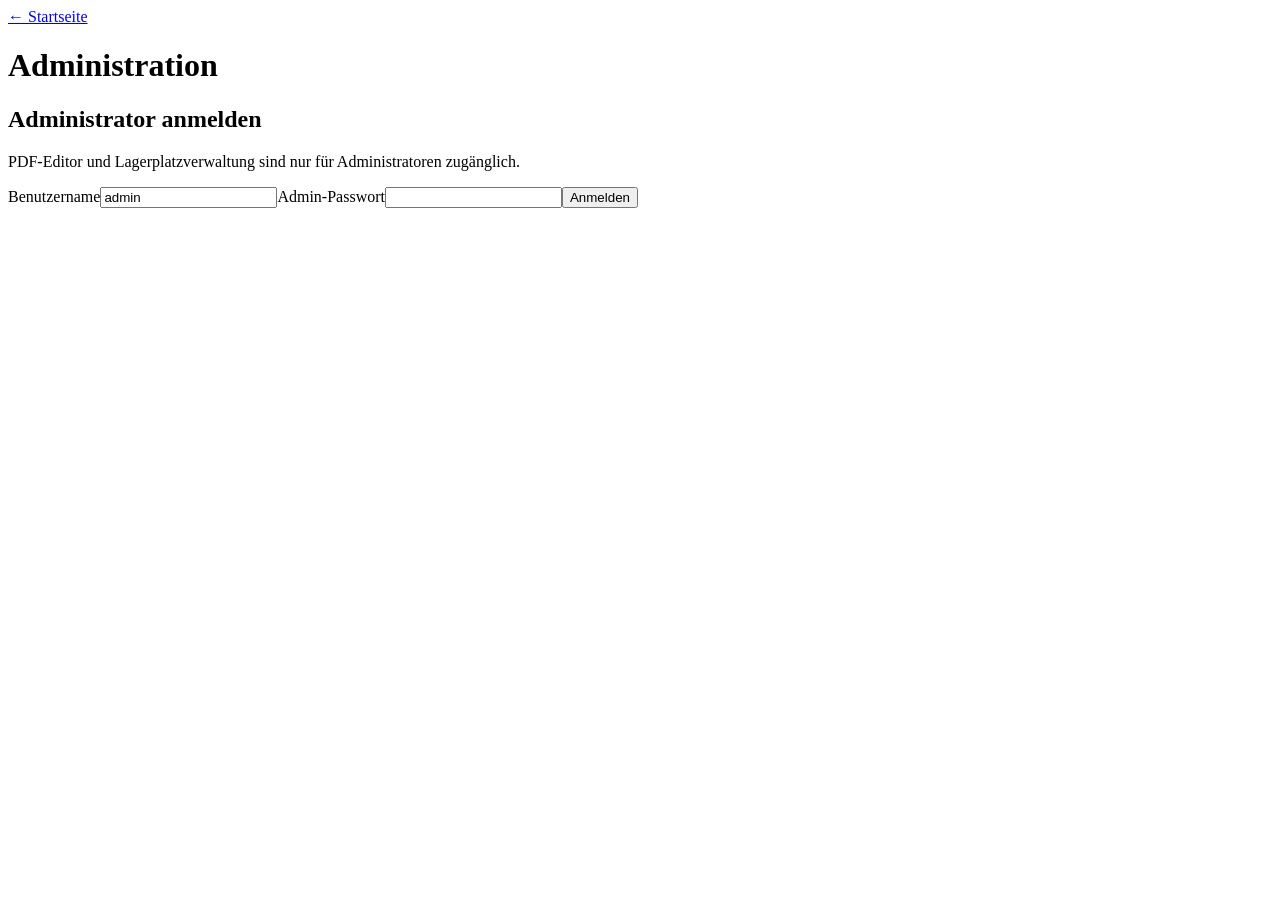
==== web/admin.html @ 17df9c21 "style: brighten interface with neutral surfaces and orange accents" ====
<!DOCTYPE html>
<html lang="de">
<head><meta charset="utf-8"><meta name="viewport" content="width=device-width,initial-scale=1"><title>Administration · Reifenapp</title><link rel="stylesheet" href="/css/admin.css?v=light-orange-1"></head>
<body>
<header><a href="/">← Startseite</a><h1>Administration</h1><button id="change-password" class="secondary" hidden>Passwort ändern</button><button id="logout" hidden>Abmelden</button></header>
<main>
<section id="login-panel" class="panel"><h2>Administrator anmelden</h2><p>PDF-Editor und Lagerplatzverwaltung sind nur für Administratoren zugänglich.</p><form id="login-form"><label>Benutzername<input id="username" value="admin" readonly autocomplete="username"></label><label>Admin-Passwort<input id="password" type="password" autocomplete="current-password" required maxlength="128"></label><button>Anmelden</button></form><p id="login-status" role="status"></p></section>
<section id="password-panel" class="panel" hidden><h2 id="password-title">Neues Admin-Passwort festlegen</h2><p id="password-help">Bitte das Startpasswort jetzt durch ein eigenes Passwort ersetzen. Erst danach wird die Administration freigeschaltet.</p><form id="password-form"><label id="current-password-label">Aktuelles Passwort<input id="current-password" type="password" autocomplete="current-password" maxlength="72"></label><label>Neues Passwort<input id="new-password" type="password" autocomplete="new-password" required minlength="12" maxlength="72"></label><label>Neues Passwort wiederholen<input id="confirm-password" type="password" autocomplete="new-password" required minlength="12" maxlength="72"></label><div class="button-row"><button id="save-password">Neues Passwort speichern</button><button id="cancel-password" type="button" class="secondary">Abbrechen</button></div></form><p id="password-status" role="status"></p></section>
<nav id="admin-nav" class="panel admin-nav" aria-label="Adminbereiche" hidden><button id="nav-areas" type="button" aria-pressed="true">Lagerplätze</button><button id="nav-pdf" class="secondary" type="button" aria-pressed="false">PDF-Editor</button></nav>
<section id="areas-panel" hidden>
<div class="panel"><h2>Lagerplätze verwalten</h2><p>Lagerorte anlegen und ihre Lagernummern festlegen. Änderungen gelten sofort in allen Vorgangsformularen. Belegte und reservierte Plätze dürfen nicht aus dem Bereich entfernt werden; historische Kennungen bleiben erhalten.</p><button id="area-new" type="button">Neuen Lagerort anlegen</button><button id="areas-reload" type="button" class="secondary">Neu laden</button><p id="areas-status" role="status" aria-live="polite"></p><div class="table-scroll"><table><thead><tr><th>Lagerort</th><th>Nummern</th><th>Plätze</th><th>Belegt</th><th>Reserviert</th><th>Frei</th><th>Aktion</th></tr></thead><tbody id="areas-list"></tbody></table></div></div>
<form id="area-form" class="panel" hidden><h2 id="area-title">Lagerort anlegen</h2><p class="hint">Kennung: 1–12 Großbuchstaben, Ziffern, _ oder -. Bestehende Kennungen bleiben zum Schutz der Zuordnungen unverändert. Pro Lagerort ein durchgehender Zahlenbereich mit höchstens 10000 Plätzen.</p><div class="area-inputs"><label>Lagerort<input id="area-code" required pattern="[A-Z0-9_\-]{1,12}" maxlength="12" autocomplete="off" placeholder="z. B. HALLE2"></label><label>Erste Lagernummer<input id="area-first" required type="number" min="1" max="100000" step="1"></label><label>Letzte Lagernummer<input id="area-last" required type="number" min="1" max="100000" step="1"></label></div><p id="area-summary" class="hint"></p><div class="button-row"><button id="area-save">Speichern</button><button id="area-cancel" type="button" class="secondary">Abbrechen</button></div><p id="area-status" role="status" aria-live="polite"></p></form>
</section>
<section id="editor" hidden><h2>PDF-Editor</h2>
<div class="panel toolbar"><label>Vorgangsart<select id="operation"><option value="storage">Neueinlagerung</option><option value="wheel_change">Radwechsel</option><option value="reservation">Reservierung</option><option value="release">Auslagerung</option></select></label><label>Ansicht<select id="zoom"><option value="0.5">50 %</option><option value="0.75" selected>75 %</option><option value="1">100 %</option></select></label><label>Raster<select id="grid"><option value="0">Aus</option><option value="1">1 mm</option><option value="2">2 mm</option><option value="5" selected>5 mm</option><option value="10">10 mm</option></select></label><button id="preview">PDF-Vorschau</button><button id="save">Speichern & aktivieren</button><button id="standard" class="secondary">Standardbeleg verwenden</button><button id="reload" class="secondary">Neu laden</button><span id="revision"></span></div>
<p id="editor-status" role="status"></p>
<div class="workspace">
<aside class="panel"><h2>Elemente</h2><button id="import-logo" type="button">Firmenlogo importieren</button><input id="logo-file" type="file" accept=".png,.jpg,.jpeg,.svg,image/png,image/jpeg,image/svg+xml" hidden><p class="hint">PNG, JPEG oder SVG · bis 5 MiB. Logos bleiben lokal und werden mit der Vorlage gespeichert.</p><button id="add-text">Text hinzufügen</button><label>Datenfeld<select id="palette-field"></select></label><button id="add-field">Datenfeld hinzufügen</button><button id="add-line" class="secondary">Linie hinzufügen</button><button id="add-box" class="secondary">Rahmen / Fläche hinzufügen</button><hr><div class="button-row"><button id="undo" class="secondary">↶ Zurück</button><button id="redo" class="secondary">↷ Wiederholen</button></div><button id="reset" class="secondary">Ausgangsvorlage laden</button><p class="hint">Elemente ziehen, mit dem Griff unten rechts skalieren. Am Raster ausrichten oder beim Ziehen Alt für freie Bewegung halten. Pfeiltasten bewegen um einen Rasterschritt, mit Umschalt um zwei. Ohne Raster: 0,5 / 2 mm. Rückgängig: Strg+Z.</p><p class="hint">DIN A4: 210 × 297 mm. Die rosa Mittellinie bei 105 mm hilft beim Ausrichten und wird nicht gedruckt. Die Arbeitsfläche zeigt fiktive Beispieldaten. Die PDF-Vorschau nutzt denselben Generator wie die echten Belege.</p></aside>
<div id="paper-scroll"><div id="paper-holder"><div id="paper" tabindex="0" role="group" aria-label="DIN-A4-Arbeitsfläche"></div></div></div>
<aside class="panel properties"><h2>Eigenschaften</h2><p id="selection-hint">Ein Element auswählen.</p><form id="properties" hidden>
<label>Inhalt / Präfix<textarea id="prop-text" rows="3" maxlength="2000"></textarea></label><label>Datenfeld<select id="prop-field"></select></label>
<div class="property-grid"><label>X (mm)<input id="prop-x" type="number" step="0.1" min="0" max="209"></label><label>Y (mm)<input id="prop-y" type="number" step="0.1" min="0" max="296"></label><label>Breite (mm)<input id="prop-width" type="number" step="0.1" min="1" max="210"></label><label>Höhe (mm)<input id="prop-height" type="number" step="0.1" min="1" max="297"></label><label>Schrift (pt)<input id="prop-font_size" type="number" step="0.5" min="6" max="48"></label><label>Linie (mm)<input id="prop-stroke" type="number" step="0.1" min="0" max="3"></label></div>
<label>Ausrichtung<select id="prop-align"><option value="L">Links</option><option value="C">Zentriert</option><option value="R">Rechts</option></select></label><label class="check"><input id="prop-bold" type="checkbox">Fett</label><label>Text- / Linienfarbe<input id="prop-color" type="color"></label><label>Flächenfarbe<input id="prop-background" type="color"></label>
<div class="button-row"><button id="duplicate" type="button" class="secondary">Duplizieren</button><button id="delete" type="button" class="danger">Löschen</button></div><div class="button-row"><button id="backward" type="button" class="secondary">Nach hinten</button><button id="forward" type="button" class="secondary">Nach vorn</button></div>
</form>
</aside>
</div>
<section id="preview-panel" class="panel" hidden><div class="button-row"><h2>PDF-Vorschau · fiktive Daten</h2><button id="close-preview" class="secondary">Schließen</button></div><iframe id="pdf-preview" title="Einseitige PDF-Vorschau"></iframe></section>
</section>
</main><script src="/js/logo-import.js?v=logos-1" defer></script><script src="/js/admin.js?v=logos-1" defer></script></body></html>
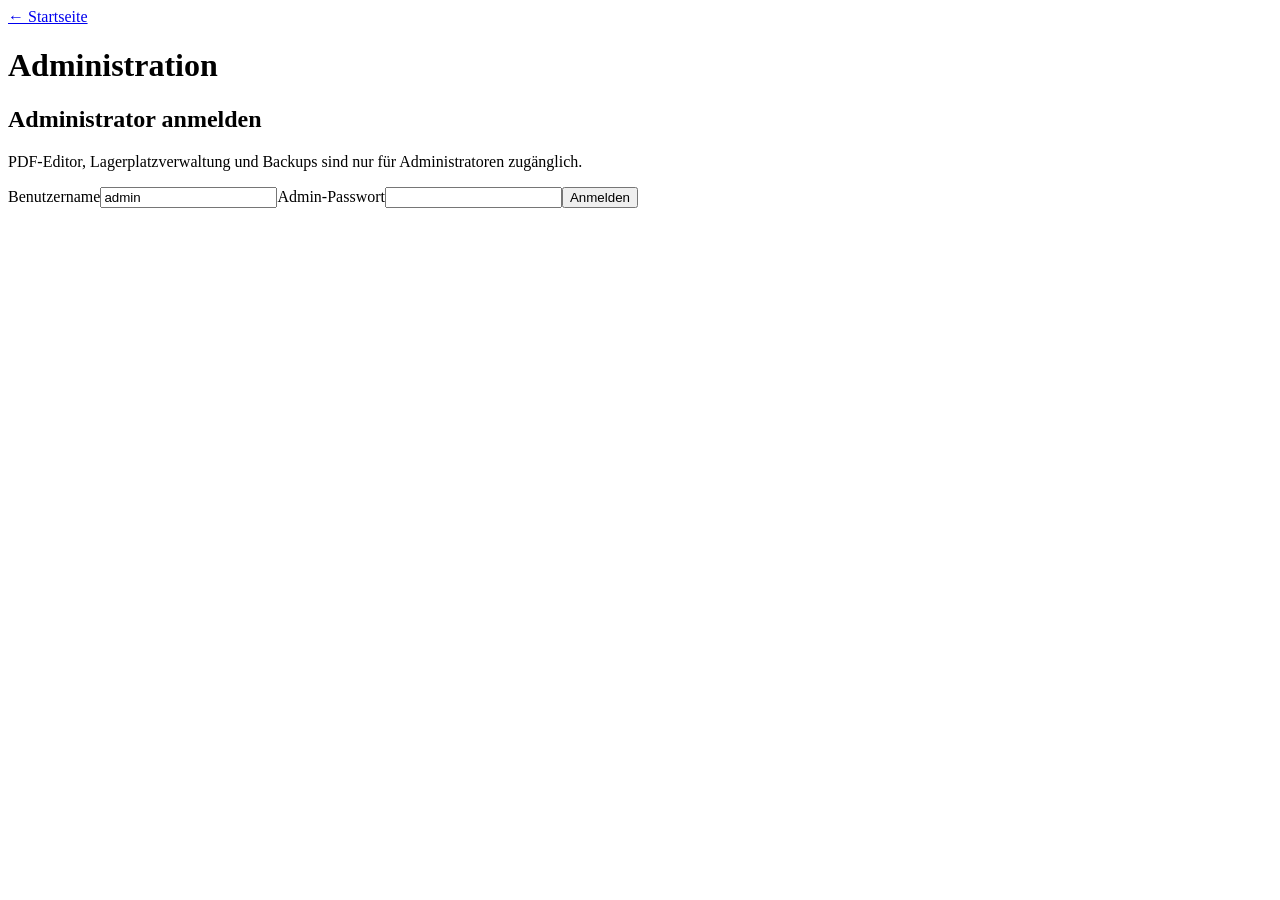
==== commit b28f67d8: "feat: add admin backup download section and recovery guide" ====
--- a/web/admin.html
+++ b/web/admin.html
@@ -1,16 +1,17 @@
 <!DOCTYPE html>
 <html lang="de">
-<head><meta charset="utf-8"><meta name="viewport" content="width=device-width,initial-scale=1"><title>Administration · Reifenapp</title><link rel="stylesheet" href="/css/admin.css?v=light-orange-1"></head>
+<head><meta charset="utf-8"><meta name="viewport" content="width=device-width,initial-scale=1"><title>Administration · Reifenapp</title><link rel="stylesheet" href="/css/admin.css?v=backup-1"></head>
 <body>
 <header><a href="/">← Startseite</a><h1>Administration</h1><button id="change-password" class="secondary" hidden>Passwort ändern</button><button id="logout" hidden>Abmelden</button></header>
 <main>
-<section id="login-panel" class="panel"><h2>Administrator anmelden</h2><p>PDF-Editor und Lagerplatzverwaltung sind nur für Administratoren zugänglich.</p><form id="login-form"><label>Benutzername<input id="username" value="admin" readonly autocomplete="username"></label><label>Admin-Passwort<input id="password" type="password" autocomplete="current-password" required maxlength="128"></label><button>Anmelden</button></form><p id="login-status" role="status"></p></section>
+<section id="login-panel" class="panel"><h2>Administrator anmelden</h2><p>PDF-Editor, Lagerplatzverwaltung und Backups sind nur für Administratoren zugänglich.</p><form id="login-form"><label>Benutzername<input id="username" value="admin" readonly autocomplete="username"></label><label>Admin-Passwort<input id="password" type="password" autocomplete="current-password" required maxlength="128"></label><button>Anmelden</button></form><p id="login-status" role="status"></p></section>
 <section id="password-panel" class="panel" hidden><h2 id="password-title">Neues Admin-Passwort festlegen</h2><p id="password-help">Bitte das Startpasswort jetzt durch ein eigenes Passwort ersetzen. Erst danach wird die Administration freigeschaltet.</p><form id="password-form"><label id="current-password-label">Aktuelles Passwort<input id="current-password" type="password" autocomplete="current-password" maxlength="72"></label><label>Neues Passwort<input id="new-password" type="password" autocomplete="new-password" required minlength="12" maxlength="72"></label><label>Neues Passwort wiederholen<input id="confirm-password" type="password" autocomplete="new-password" required minlength="12" maxlength="72"></label><div class="button-row"><button id="save-password">Neues Passwort speichern</button><button id="cancel-password" type="button" class="secondary">Abbrechen</button></div></form><p id="password-status" role="status"></p></section>
-<nav id="admin-nav" class="panel admin-nav" aria-label="Adminbereiche" hidden><button id="nav-areas" type="button" aria-pressed="true">Lagerplätze</button><button id="nav-pdf" class="secondary" type="button" aria-pressed="false">PDF-Editor</button></nav>
+<nav id="admin-nav" class="panel admin-nav" aria-label="Adminbereiche" hidden><button id="nav-areas" type="button" aria-pressed="true">Lagerplätze</button><button id="nav-pdf" class="secondary" type="button" aria-pressed="false">PDF-Editor</button><button id="nav-backup" class="secondary" type="button" aria-pressed="false">Backup</button></nav>
 <section id="areas-panel" hidden>
 <div class="panel"><h2>Lagerplätze verwalten</h2><p>Lagerorte anlegen und ihre Lagernummern festlegen. Änderungen gelten sofort in allen Vorgangsformularen. Belegte und reservierte Plätze dürfen nicht aus dem Bereich entfernt werden; historische Kennungen bleiben erhalten.</p><button id="area-new" type="button">Neuen Lagerort anlegen</button><button id="areas-reload" type="button" class="secondary">Neu laden</button><p id="areas-status" role="status" aria-live="polite"></p><div class="table-scroll"><table><thead><tr><th>Lagerort</th><th>Nummern</th><th>Plätze</th><th>Belegt</th><th>Reserviert</th><th>Frei</th><th>Aktion</th></tr></thead><tbody id="areas-list"></tbody></table></div></div>
 <form id="area-form" class="panel" hidden><h2 id="area-title">Lagerort anlegen</h2><p class="hint">Kennung: 1–12 Großbuchstaben, Ziffern, _ oder -. Bestehende Kennungen bleiben zum Schutz der Zuordnungen unverändert. Pro Lagerort ein durchgehender Zahlenbereich mit höchstens 10000 Plätzen.</p><div class="area-inputs"><label>Lagerort<input id="area-code" required pattern="[A-Z0-9_\-]{1,12}" maxlength="12" autocomplete="off" placeholder="z. B. HALLE2"></label><label>Erste Lagernummer<input id="area-first" required type="number" min="1" max="100000" step="1"></label><label>Letzte Lagernummer<input id="area-last" required type="number" min="1" max="100000" step="1"></label></div><p id="area-summary" class="hint"></p><div class="button-row"><button id="area-save">Speichern</button><button id="area-cancel" type="button" class="secondary">Abbrechen</button></div><p id="area-status" role="status" aria-live="polite"></p></form>
 </section>
+<section id="backup-panel" class="panel" hidden><h2>Datenbank sichern</h2><p>Eine vollständige Kopie der aktuell verwendeten Datenbank herunterladen – einschließlich Kunden, Radsätzen, Lagerplätzen, Historie, PDF-Vorlagen, Logos und Admin-Konto.</p><p>Aktuelle Datenbank: <strong id="backup-database">Wird geladen …</strong> · Schemaversion <span id="backup-schema">…</span></p><ul><li><strong>datenbank.sqlite:</strong> vollständige, wiederherstellbare Datenbankkopie.</li><li><strong>uebersicht.html:</strong> nach dem Entpacken direkt im Browser öffnen.</li><li><strong>daten.json:</strong> lesbarer Export aller Tabellen; zusätzlich Schema, Firmenkopf und Prüfsumme.</li></ul><p>Der Download ist ein ZIP-Paket. Die Sicherung entsteht aus einem gemeinsamen Datenstand, auch während die App läuft. Entwicklungs- und normale Datenbank werden getrennt gesichert.</p><p class="hint">Gesichert wird der gespeicherte Stand. Ungespeicherte PDF-Entwürfe sind nicht enthalten.</p><button id="backup-download" type="button">Vollständiges Backup herunterladen</button><p id="backup-status" role="status" aria-live="polite"></p><a id="backup-link" hidden>Backup erneut herunterladen</a><p class="hint">Die Sicherung enthält Kundendaten und ist nicht verschlüsselt. Bewahre sie lokal geschützt auf. Eine Anleitung zum Lesen und Wiederherstellen liegt im Paket; die laufende Datenbank wird nicht überschrieben.</p></section>
 <section id="editor" hidden><h2>PDF-Editor</h2>
 <div class="panel toolbar"><label>Vorgangsart<select id="operation"><option value="storage">Neueinlagerung</option><option value="wheel_change">Radwechsel</option><option value="reservation">Reservierung</option><option value="release">Auslagerung</option></select></label><label>Ansicht<select id="zoom"><option value="0.5">50 %</option><option value="0.75" selected>75 %</option><option value="1">100 %</option></select></label><label>Raster<select id="grid"><option value="0">Aus</option><option value="1">1 mm</option><option value="2">2 mm</option><option value="5" selected>5 mm</option><option value="10">10 mm</option></select></label><button id="preview">PDF-Vorschau</button><button id="save">Speichern & aktivieren</button><button id="standard" class="secondary">Standardbeleg verwenden</button><button id="reload" class="secondary">Neu laden</button><span id="revision"></span></div>
 <p id="editor-status" role="status"></p>
@@ -27,4 +28,4 @@
 </div>
 <section id="preview-panel" class="panel" hidden><div class="button-row"><h2>PDF-Vorschau · fiktive Daten</h2><button id="close-preview" class="secondary">Schließen</button></div><iframe id="pdf-preview" title="Einseitige PDF-Vorschau"></iframe></section>
 </section>
-</main><script src="/js/logo-import.js?v=logos-1" defer></script><script src="/js/admin.js?v=logos-1" defer></script></body></html>
+</main><script src="/js/logo-import.js?v=logos-1" defer></script><script src="/js/admin.js?v=backup-1" defer></script></body></html>
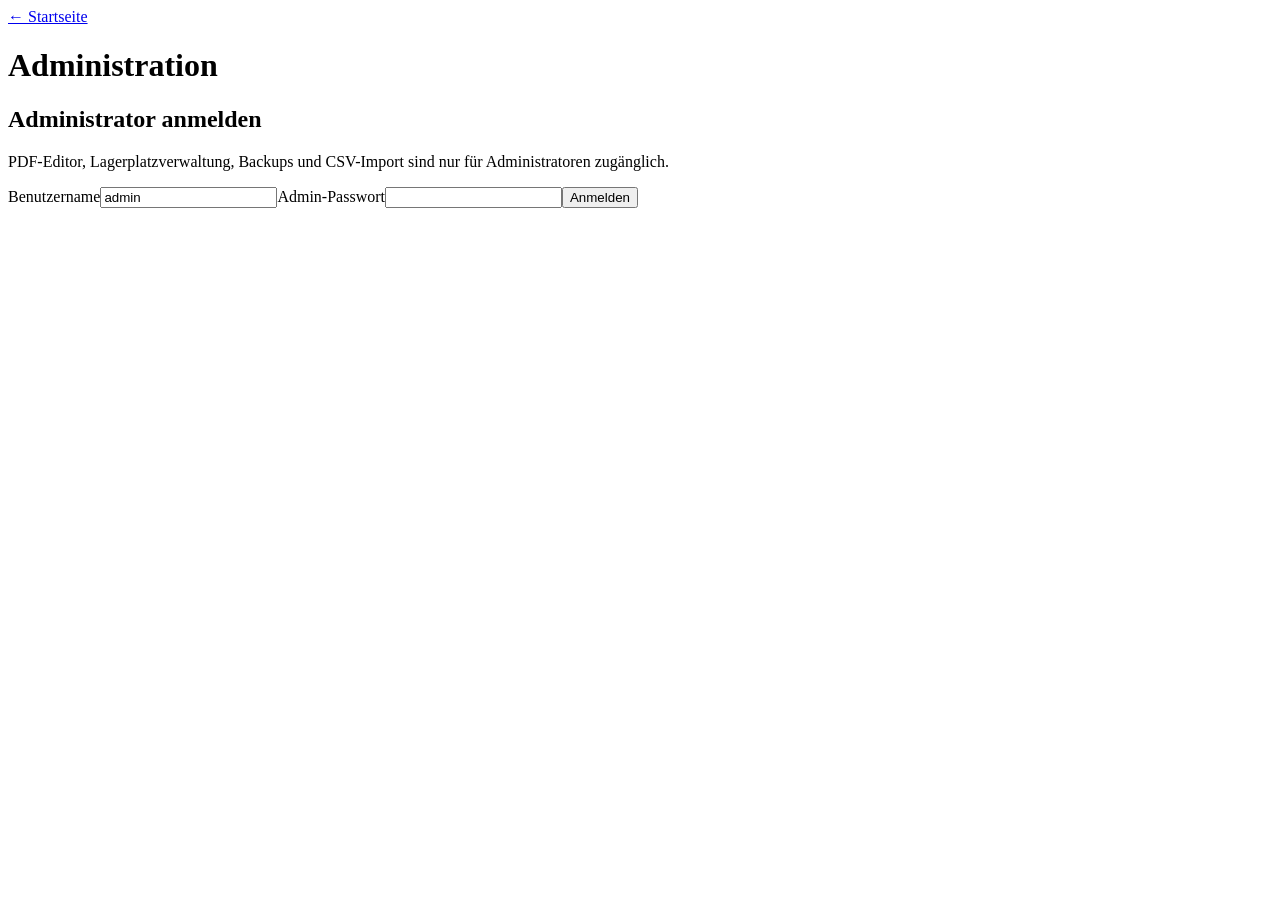
==== commit d8b7becd: "Add admin CSV import workflow and marked searchable archive cards" ====
--- a/web/admin.html
+++ b/web/admin.html
@@ -1,16 +1,17 @@
 <!DOCTYPE html>
 <html lang="de">
-<head><meta charset="utf-8"><meta name="viewport" content="width=device-width,initial-scale=1"><title>Administration · Reifenapp</title><link rel="stylesheet" href="/css/admin.css?v=backup-1"></head>
+<head><meta charset="utf-8"><meta name="viewport" content="width=device-width,initial-scale=1"><title>Administration · Reifenapp</title><link rel="stylesheet" href="/css/admin.css?v=csv-1"></head>
 <body>
 <header><a href="/">← Startseite</a><h1>Administration</h1><button id="change-password" class="secondary" hidden>Passwort ändern</button><button id="logout" hidden>Abmelden</button></header>
 <main>
-<section id="login-panel" class="panel"><h2>Administrator anmelden</h2><p>PDF-Editor, Lagerplatzverwaltung und Backups sind nur für Administratoren zugänglich.</p><form id="login-form"><label>Benutzername<input id="username" value="admin" readonly autocomplete="username"></label><label>Admin-Passwort<input id="password" type="password" autocomplete="current-password" required maxlength="128"></label><button>Anmelden</button></form><p id="login-status" role="status"></p></section>
+<section id="login-panel" class="panel"><h2>Administrator anmelden</h2><p>PDF-Editor, Lagerplatzverwaltung, Backups und CSV-Import sind nur für Administratoren zugänglich.</p><form id="login-form"><label>Benutzername<input id="username" value="admin" readonly autocomplete="username"></label><label>Admin-Passwort<input id="password" type="password" autocomplete="current-password" required maxlength="128"></label><button>Anmelden</button></form><p id="login-status" role="status"></p></section>
 <section id="password-panel" class="panel" hidden><h2 id="password-title">Neues Admin-Passwort festlegen</h2><p id="password-help">Bitte das Startpasswort jetzt durch ein eigenes Passwort ersetzen. Erst danach wird die Administration freigeschaltet.</p><form id="password-form"><label id="current-password-label">Aktuelles Passwort<input id="current-password" type="password" autocomplete="current-password" maxlength="72"></label><label>Neues Passwort<input id="new-password" type="password" autocomplete="new-password" required minlength="12" maxlength="72"></label><label>Neues Passwort wiederholen<input id="confirm-password" type="password" autocomplete="new-password" required minlength="12" maxlength="72"></label><div class="button-row"><button id="save-password">Neues Passwort speichern</button><button id="cancel-password" type="button" class="secondary">Abbrechen</button></div></form><p id="password-status" role="status"></p></section>
-<nav id="admin-nav" class="panel admin-nav" aria-label="Adminbereiche" hidden><button id="nav-areas" type="button" aria-pressed="true">Lagerplätze</button><button id="nav-pdf" class="secondary" type="button" aria-pressed="false">PDF-Editor</button><button id="nav-backup" class="secondary" type="button" aria-pressed="false">Backup</button></nav>
+<nav id="admin-nav" class="panel admin-nav" aria-label="Adminbereiche" hidden><button id="nav-areas" type="button" aria-pressed="true">Lagerplätze</button><button id="nav-pdf" class="secondary" type="button" aria-pressed="false">PDF-Editor</button><button id="nav-backup" class="secondary" type="button" aria-pressed="false">Backup</button><button id="nav-import" class="secondary" type="button" aria-pressed="false">CSV-Import</button></nav>
 <section id="areas-panel" hidden>
 <div class="panel"><h2>Lagerplätze verwalten</h2><p>Lagerorte anlegen und ihre Lagernummern festlegen. Änderungen gelten sofort in allen Vorgangsformularen. Belegte und reservierte Plätze dürfen nicht aus dem Bereich entfernt werden; historische Kennungen bleiben erhalten.</p><button id="area-new" type="button">Neuen Lagerort anlegen</button><button id="areas-reload" type="button" class="secondary">Neu laden</button><p id="areas-status" role="status" aria-live="polite"></p><div class="table-scroll"><table><thead><tr><th>Lagerort</th><th>Nummern</th><th>Plätze</th><th>Belegt</th><th>Reserviert</th><th>Frei</th><th>Aktion</th></tr></thead><tbody id="areas-list"></tbody></table></div></div>
 <form id="area-form" class="panel" hidden><h2 id="area-title">Lagerort anlegen</h2><p class="hint">Kennung: 1–12 Großbuchstaben, Ziffern, _ oder -. Bestehende Kennungen bleiben zum Schutz der Zuordnungen unverändert. Pro Lagerort ein durchgehender Zahlenbereich mit höchstens 10000 Plätzen.</p><div class="area-inputs"><label>Lagerort<input id="area-code" required pattern="[A-Z0-9_\-]{1,12}" maxlength="12" autocomplete="off" placeholder="z. B. HALLE2"></label><label>Erste Lagernummer<input id="area-first" required type="number" min="1" max="100000" step="1"></label><label>Letzte Lagernummer<input id="area-last" required type="number" min="1" max="100000" step="1"></label></div><p id="area-summary" class="hint"></p><div class="button-row"><button id="area-save">Speichern</button><button id="area-cancel" type="button" class="secondary">Abbrechen</button></div><p id="area-status" role="status" aria-live="polite"></p></form>
 </section>
+<section id="import-panel" class="panel" hidden><h2>Alte Vorgänge aus CSV importieren</h2><p>Historische Vorgänge werden in Suche und Historie als <strong>CSV-Import</strong> markiert. Aktuelle Belegungen, Reservierungen und der Saisonstand werden nicht verändert.</p><p>Auch verkürzte Zeilen und alte Lagerplatzkennungen bleiben erhalten. Die Originaldatei und alle Feldwerte werden gespeichert. Vor dem Import wird automatisch eine Datenbanksicherung angelegt.</p><label>CSV-Datei (bis 10 MiB)<input id="import-file" type="file" accept=".csv,text/csv,text/plain"></label><button id="import-preview" type="button" disabled>Datei prüfen und Vorschau anzeigen</button><p id="import-status" role="status" aria-live="polite"></p><div id="import-preview-panel" hidden><p id="import-summary"></p><p class="hint">Die Vorschau zeigt bis zu 50 Zeilen. Es werden alle erkannten Vorgänge importiert. Unklare Angaben bleiben mit ihren Originalwerten erhalten.</p><div class="table-scroll"><table><thead><tr><th>Zeile</th><th>Datum</th><th>Vorgang</th><th>Kunde / Kennzeichen</th><th>Lagerplatz</th><th>Prüfhinweise</th></tr></thead><tbody id="import-preview-rows"></tbody></table></div><label class="check"><input id="import-confirm" type="checkbox">Ich habe die Vorschau geprüft und möchte die Vorgänge als historischen CSV-Altbestand übernehmen.</label><button id="import-commit" type="button" disabled>Geprüfte CSV importieren</button></div><h2 class="import-list-heading">Bisherige Importe</h2><div class="table-scroll"><table><thead><tr><th>Datei</th><th>Importiert</th><th>Zeilen</th><th>Neue Vorgänge</th><th>Bereits vorhanden</th><th>Originaldatei</th></tr></thead><tbody id="import-list"></tbody></table></div></section>
 <section id="backup-panel" class="panel" hidden><h2>Datenbank sichern</h2><p>Eine vollständige Kopie der aktuell verwendeten Datenbank herunterladen – einschließlich Kunden, Radsätzen, Lagerplätzen, Historie, PDF-Vorlagen, Logos und Admin-Konto.</p><p>Aktuelle Datenbank: <strong id="backup-database">Wird geladen …</strong> · Schemaversion <span id="backup-schema">…</span></p><ul><li><strong>datenbank.sqlite:</strong> vollständige, wiederherstellbare Datenbankkopie.</li><li><strong>uebersicht.html:</strong> nach dem Entpacken direkt im Browser öffnen.</li><li><strong>daten.json:</strong> lesbarer Export aller Tabellen; zusätzlich Schema, Firmenkopf und Prüfsumme.</li></ul><p>Der Download ist ein ZIP-Paket. Die Sicherung entsteht aus einem gemeinsamen Datenstand, auch während die App läuft. Entwicklungs- und normale Datenbank werden getrennt gesichert.</p><p class="hint">Gesichert wird der gespeicherte Stand. Ungespeicherte PDF-Entwürfe sind nicht enthalten.</p><button id="backup-download" type="button">Vollständiges Backup herunterladen</button><p id="backup-status" role="status" aria-live="polite"></p><a id="backup-link" hidden>Backup erneut herunterladen</a><p class="hint">Die Sicherung enthält Kundendaten und ist nicht verschlüsselt. Bewahre sie lokal geschützt auf. Eine Anleitung zum Lesen und Wiederherstellen liegt im Paket; die laufende Datenbank wird nicht überschrieben.</p></section>
 <section id="editor" hidden><h2>PDF-Editor</h2>
 <div class="panel toolbar"><label>Vorgangsart<select id="operation"><option value="storage">Neueinlagerung</option><option value="wheel_change">Radwechsel</option><option value="reservation">Reservierung</option><option value="release">Auslagerung</option></select></label><label>Ansicht<select id="zoom"><option value="0.5">50 %</option><option value="0.75" selected>75 %</option><option value="1">100 %</option></select></label><label>Raster<select id="grid"><option value="0">Aus</option><option value="1">1 mm</option><option value="2">2 mm</option><option value="5" selected>5 mm</option><option value="10">10 mm</option></select></label><button id="preview">PDF-Vorschau</button><button id="save">Speichern & aktivieren</button><button id="standard" class="secondary">Standardbeleg verwenden</button><button id="reload" class="secondary">Neu laden</button><span id="revision"></span></div>
@@ -28,4 +29,4 @@
 </div>
 <section id="preview-panel" class="panel" hidden><div class="button-row"><h2>PDF-Vorschau · fiktive Daten</h2><button id="close-preview" class="secondary">Schließen</button></div><iframe id="pdf-preview" title="Einseitige PDF-Vorschau"></iframe></section>
 </section>
-</main><script src="/js/logo-import.js?v=logos-1" defer></script><script src="/js/admin.js?v=backup-1" defer></script></body></html>
+</main><script src="/js/logo-import.js?v=logos-1" defer></script><script src="/js/admin.js?v=csv-1" defer></script></body></html>
